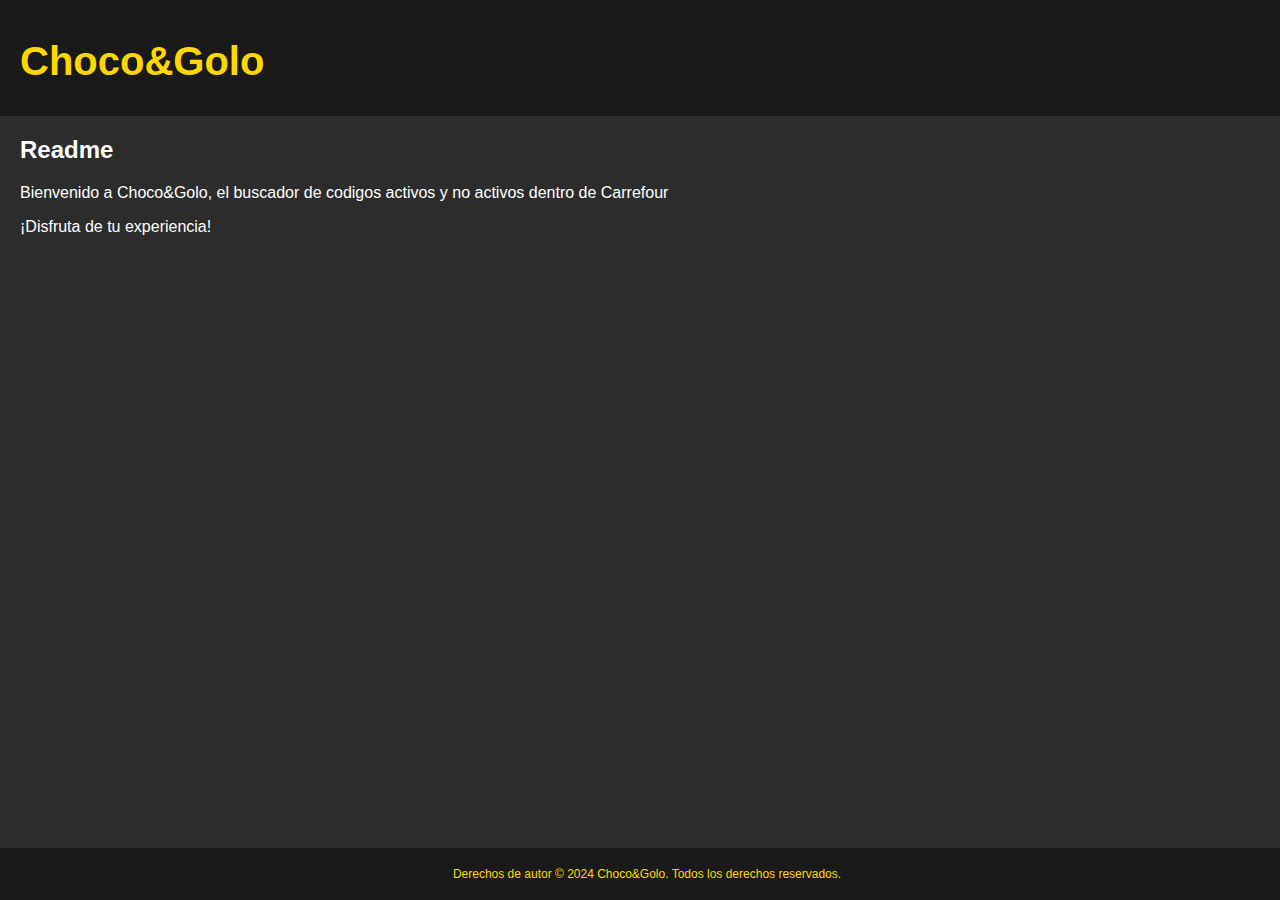
==== pages/readme.html @ 941ab7f6 "first commit" ====
<!DOCTYPE html>
<html lang="en">
<head>
    <meta charset="UTF-8">
    <meta http-equiv="X-UA-Compatible" content="IE=edge">
    <meta name="viewport" content="width=device-width, initial-scale=1.0">
    <title>Readme</title>
    <link rel="stylesheet" href="../styles.css"> <!-- Vincula el archivo CSS desde la carpeta raíz -->
</head>
<body>
    <header class="header">
        <div class="container">
            <h1>Choco&Golo</h1>
        </div>
    </header>
    <main>
        <div class="container">
            <h2>Readme</h2>
            <p>Bienvenido a Choco&Golo, el buscador de codigos activos y no activos dentro de Carrefour</p>
            <p>¡Disfruta de tu experiencia!</p>
        </div>
    </main>
    <footer class="footer">
        <div class="container">
            <p>Derechos de autor &copy; 2024 Choco&Golo. Todos los derechos reservados.</p>
        </div>
    </footer>
</body>
</html>
---- styles.css ----
/* Estilos de Index */
body {
    font-family: 'Oswald', sans-serif; /* Usando la fuente Oswald */
    background-color: #2c2c2c; /* Color de fondo oscuro */
    color: #fff; /* Color de texto principal */
    margin: 0;
    padding: 0;
}

header {
    background-color: #1a1a1a; /* Color de encabezado oscuro */
    padding: 12px 0;
}

.container {
    max-width: 1200px;
    margin: 0 10px;
    padding: 0 10px;
}

h1 {
    font-size: 2.5rem;
    margin-bottom: 20px;
    color: #ffd700; /* Color de texto dorado */
}

.search-container {
    display: flex;
    align-items: center;
    margin-top: 20px;
}

input[type="text"] {
    width: 300px;
    padding: 10px;
    font-size: 1rem;
    border: none;
    border-radius: 20px;
    margin-right: 10px;
    background-color: #fff; /* Color de fondo blanco para el campo de entrada */
    color: #2c2c2c; /* Color de texto oscuro */
    border: 2px solid #ffd700; /* Borde dorado */
}

input[type="text"]::placeholder {
    color: #2c2c2c; /* Color de texto de marcador de posición oscuro */
}

button {
    padding: 10px 20px;
    font-size: 1rem;
    border: none;
    border-radius: 20px;
    background-color: #ffd700; /* Color de botón dorado */
    color: #2c2c2c; /* Color de texto oscuro */
    cursor: pointer;
    transition: background-color 0.3s ease;
    border: 2px solid #ffd700; /* Borde dorado */
}

button:hover {
    background-color: #e6ac00; /* Cambio de color al pasar el cursor */
}

.main-container {
    display: flex;
    justify-content: center;
    align-items: center;
    height: 70vh;
}

#results {
    max-width: 800px;
    margin-top: 10px;
}

ul {
    list-style-type: none;
    padding: 0;
}

li {
    background-color: #fff; /* Color de fondo blanco para resaltar los resultados */
    padding: 20px;
    margin-bottom: 10px;
    border-radius: 10px;
    border: 2px solid #ffd700; /* Borde dorado */
}

li:hover {
    background-color: #f0f0f0; /* Cambio de color al pasar el cursor */
}
.footer {
    font-size: 12px;
    display: flex;
    justify-content: center;
    align-items: center; /* Centrar verticalmente */
    color: #ffd700; /* Color de texto dorado */
    background-color: #1a1a1a; /* Color de footer oscuro */
    padding: 7px;
    position: fixed; /* Fijar el footer */
    bottom: 0; /* Colocar en la parte inferior */
    width: 100%; /* Ancho completo */
}


/* Estilos para login.html */

input[type="text"],
input[type="password"] {
    width: calc(80% - 40px); 
    padding: 10px;
    font-size: 1rem;
    border: none;
    border-radius: 20px;
    margin-bottom: 10px;
    background-color: #fff; /* Color de fondo blanco para los campos de entrada */
    color: #2c2c2c; /* Color de texto oscuro */
    border: 2px solid #ffd700; /* Borde dorado */
    margin-left: 50px; /* Centrar el campo de entrada */
    margin-right: 50px; /* Centrar el campo de entrada */
}

button[type="submit"] {
    width: 100px; /* Ancho más pequeño */
    padding: 8px 16px; /* Tamaño de padding más pequeño para ajustarse al botón más pequeño */
    font-size: 1rem;
    border: none;
    border-radius: 20px;
    background-color: #ffd700; /* Color de botón dorado */
    color: #2c2c2c; /* Color de texto oscuro */
    cursor: pointer;
    transition: background-color 0.3s ease; /* Transición para el cambio de color */
    border: 2px solid #ffd700; /* Borde dorado */
    margin-left: auto;
    margin-right: auto; 
}

button[type="submit"]:hover {
    background-color: #e6ac00; /* Cambio de color al pasar el cursor */
}

/* Estilos para el enlace dentro de .readme */
.readme {
    color: #ffd700; /* Color amarillo */
    text-decoration: none; /* Quitar subrayado del enlace */
    float: right; /* Alinear a la derecha */
    margin-top: 10px; /* Espacio superior */
    margin-right: 10px; /* Espacio derecho */
}
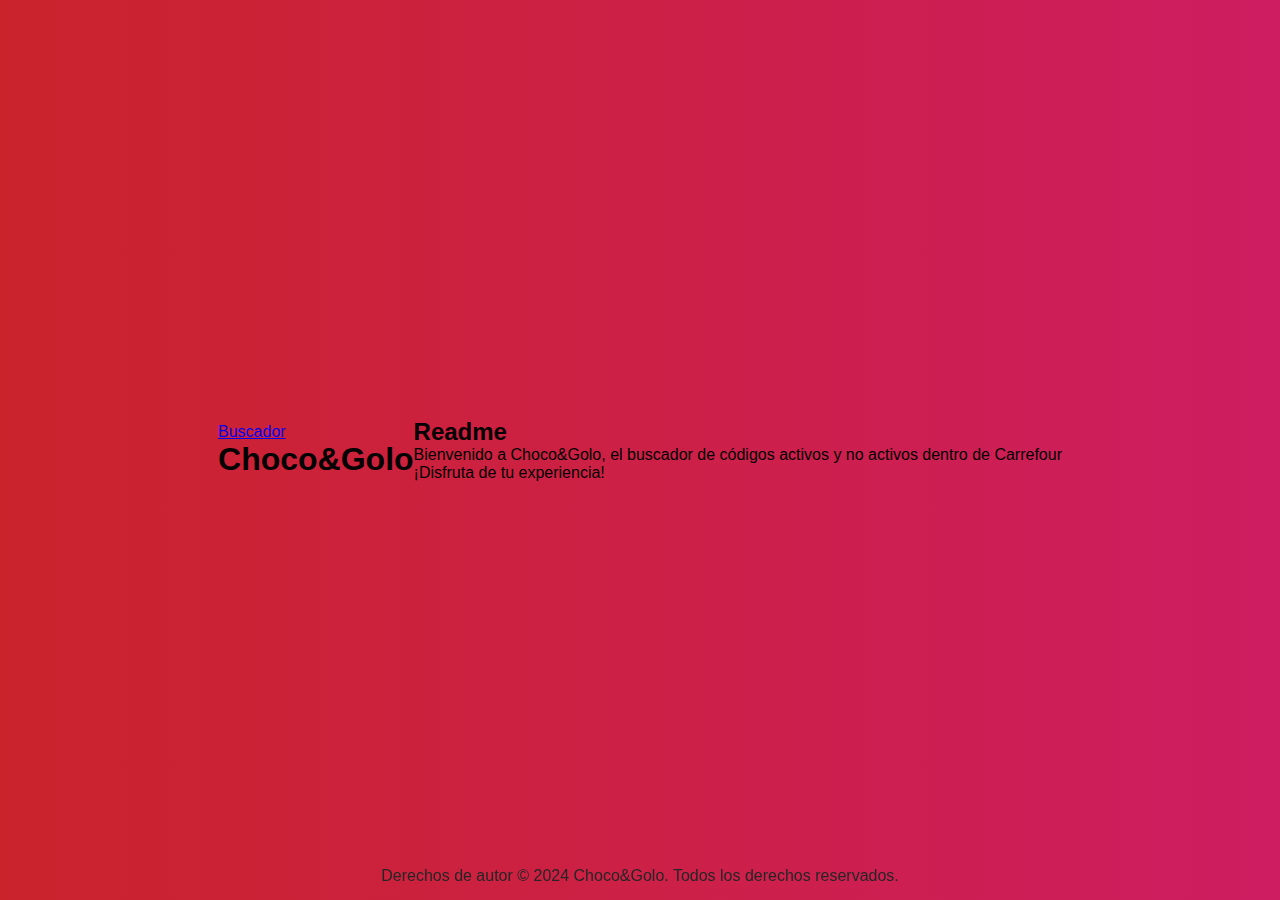
==== commit 3ad9a0f9: "second commit" ====
--- a/pages/readme.html
+++ b/pages/readme.html
@@ -9,14 +9,15 @@
 </head>
 <body>
     <header class="header">
+        <a class="readme" href="./search.html">Buscador</a>
         <div class="container">
-            <h1>Choco&Golo</h1>
+            <h1 class="title">Choco&Golo</h1>
         </div>
     </header>
     <main>
         <div class="container">
-            <h2>Readme</h2>
-            <p>Bienvenido a Choco&Golo, el buscador de codigos activos y no activos dentro de Carrefour</p>
+            <h2 class="title">Readme</h2>
+            <p>Bienvenido a Choco&Golo, el buscador de códigos activos y no activos dentro de Carrefour</p>
             <p>¡Disfruta de tu experiencia!</p>
         </div>
     </main>
@@ -27,3 +28,4 @@
     </footer>
 </body>
 </html>
+
--- a/styles.css
+++ b/styles.css
@@ -1,150 +1,70 @@
-/* Estilos de Index */
-body {
-    font-family: 'Oswald', sans-serif; /* Usando la fuente Oswald */
-    background-color: #2c2c2c; /* Color de fondo oscuro */
-    color: #fff; /* Color de texto principal */
+/* Estilos Generales */
+* {
     margin: 0;
     padding: 0;
+    box-sizing: border-box;
+    font-family: sans-serif;
 }
 
-header {
-    background-color: #1a1a1a; /* Color de encabezado oscuro */
-    padding: 12px 0;
+body {
+    display: flex;
+    align-items: center;
+    justify-content: center;
+    min-height: 100vh;
+    font-family: 'Oswald', sans-serif;
+    background: linear-gradient(to right, #cb232c, #ce1d61) 
 }
 
-.container {
-    max-width: 1200px;
-    margin: 0 10px;
-    padding: 0 10px;
+form {
+    display: flex;
+    flex-direction: column;
+    background: #fff;
+    text-align: center;
+    padding: 20px 25px;
+    box-shadow:0 5px 10px rgba(71, 3, 6, 0.7) ;
 }
 
-h1 {
-    font-size: 2.5rem;
-    margin-bottom: 20px;
-    color: #ffd700; /* Color de texto dorado */
+form .title{
+    color: #252525;
+    font-size: 35px;
+    font-weight: 800;
+    margin-bottom: 30px;
 }
 
-.search-container {
-    display: flex;
-    align-items: center;
-    margin-top: 20px;
+form label {
+    margin-bottom: 35px;
 }
 
-input[type="text"] {
-    width: 300px;
-    padding: 10px;
-    font-size: 1rem;
+form label input {
+    outline: none;
     border: none;
-    border-radius: 20px;
-    margin-right: 10px;
-    background-color: #fff; /* Color de fondo blanco para el campo de entrada */
-    color: #2c2c2c; /* Color de texto oscuro */
-    border: 2px solid #ffd700; /* Borde dorado */
+    color: #252525;
+    border-bottom: solid 1px #ce1d61;
+    padding: 0 5px;
+    font-size: 18px;
 }
 
-input[type="text"]::placeholder {
-    color: #2c2c2c; /* Color de texto de marcador de posición oscuro */
+form .link  {
+    color: #252525;
+    margin-bottom: 15px;
 }
 
-button {
-    padding: 10px 20px;
-    font-size: 1rem;
+form button {
+    color: #fff;
     border: none;
-    border-radius: 20px;
-    background-color: #ffd700; /* Color de botón dorado */
-    color: #2c2c2c; /* Color de texto oscuro */
+    background: linear-gradient(to right, #cb232c, #ce1d61);
+    padding: 10px 15px;
     cursor: pointer;
-    transition: background-color 0.3s ease;
-    border: 2px solid #ffd700; /* Borde dorado */
+    font-size: 20px;
 }
 
-button:hover {
-    background-color: #e6ac00; /* Cambio de color al pasar el cursor */
-}
-
-.main-container {
-    display: flex;
-    justify-content: center;
-    align-items: center;
-    height: 70vh;
-}
-
-#results {
-    max-width: 800px;
-    margin-top: 10px;
-}
-
-ul {
-    list-style-type: none;
-    padding: 0;
-}
-
-li {
-    background-color: #fff; /* Color de fondo blanco para resaltar los resultados */
-    padding: 20px;
-    margin-bottom: 10px;
-    border-radius: 10px;
-    border: 2px solid #ffd700; /* Borde dorado */
-}
-
-li:hover {
-    background-color: #f0f0f0; /* Cambio de color al pasar el cursor */
-}
-.footer {
-    font-size: 12px;
-    display: flex;
-    justify-content: center;
-    align-items: center; /* Centrar verticalmente */
-    color: #ffd700; /* Color de texto dorado */
-    background-color: #1a1a1a; /* Color de footer oscuro */
-    padding: 7px;
-    position: fixed; /* Fijar el footer */
-    bottom: 0; /* Colocar en la parte inferior */
-    width: 100%; /* Ancho completo */
-}
-
-
-/* Estilos para login.html */
-
-input[type="text"],
-input[type="password"] {
-    width: calc(80% - 40px); 
-    padding: 10px;
-    font-size: 1rem;
-    border: none;
-    border-radius: 20px;
-    margin-bottom: 10px;
-    background-color: #fff; /* Color de fondo blanco para los campos de entrada */
-    color: #2c2c2c; /* Color de texto oscuro */
-    border: 2px solid #ffd700; /* Borde dorado */
-    margin-left: 50px; /* Centrar el campo de entrada */
-    margin-right: 50px; /* Centrar el campo de entrada */
-}
-
-button[type="submit"] {
-    width: 100px; /* Ancho más pequeño */
-    padding: 8px 16px; /* Tamaño de padding más pequeño para ajustarse al botón más pequeño */
-    font-size: 1rem;
-    border: none;
-    border-radius: 20px;
-    background-color: #ffd700; /* Color de botón dorado */
-    color: #2c2c2c; /* Color de texto oscuro */
-    cursor: pointer;
-    transition: background-color 0.3s ease; /* Transición para el cambio de color */
-    border: 2px solid #ffd700; /* Borde dorado */
-    margin-left: auto;
-    margin-right: auto; 
-}
-
-button[type="submit"]:hover {
-    background-color: #e6ac00; /* Cambio de color al pasar el cursor */
-}
-
-/* Estilos para el enlace dentro de .readme */
-.readme {
-    color: #ffd700; /* Color amarillo */
-    text-decoration: none; /* Quitar subrayado del enlace */
-    float: right; /* Alinear a la derecha */
-    margin-top: 10px; /* Espacio superior */
-    margin-right: 10px; /* Espacio derecho */
+footer.footer {
+    position: fixed; 
+    left: 0;
+    bottom: 0;
+    width: 100%; 
+    background-color: none;
+    color: #252525;
+    text-align: center;
+    padding: 15px 0; 
 }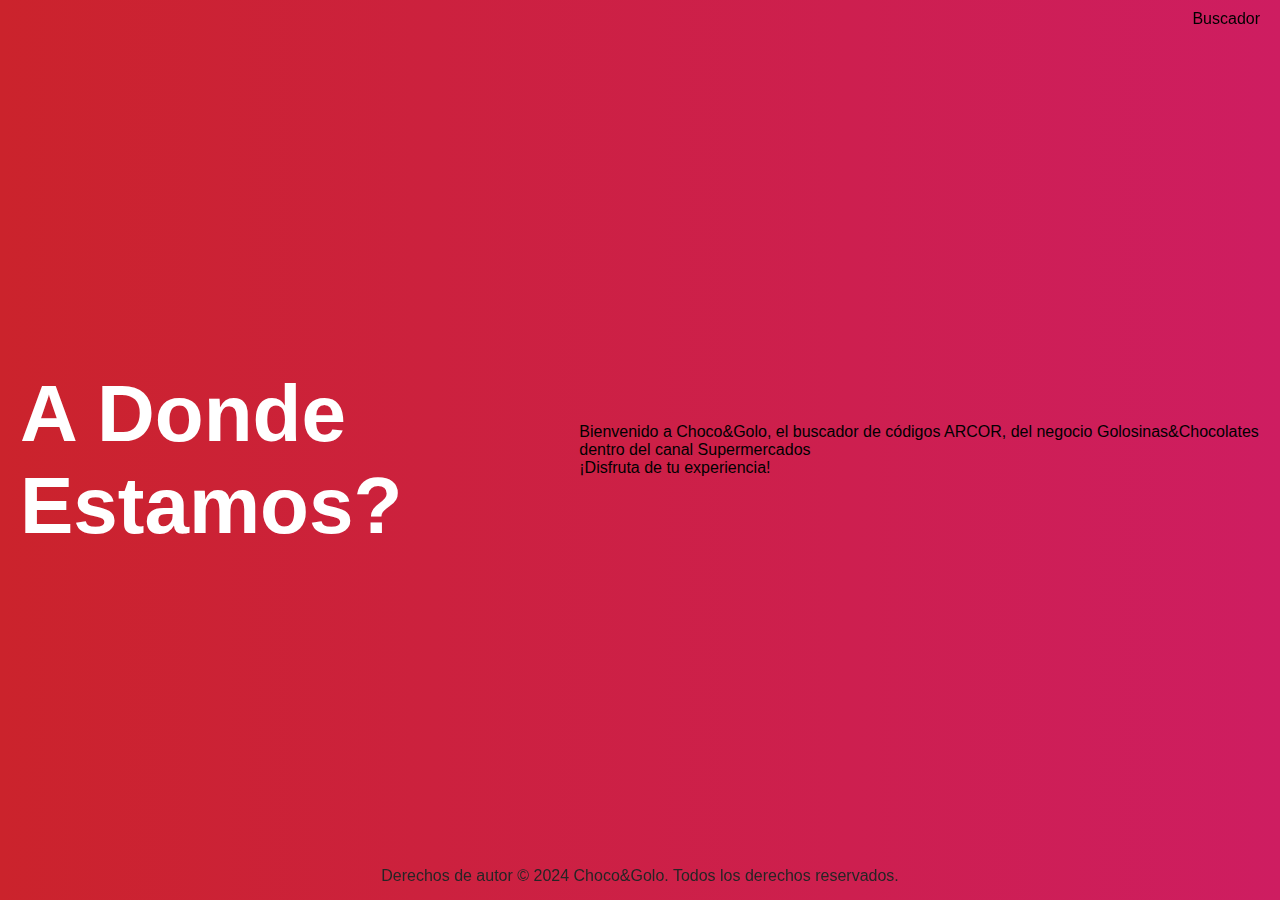
==== commit 7a969934: "third commit" ====
--- a/pages/readme.html
+++ b/pages/readme.html
@@ -5,19 +5,18 @@
     <meta http-equiv="X-UA-Compatible" content="IE=edge">
     <meta name="viewport" content="width=device-width, initial-scale=1.0">
     <title>Readme</title>
-    <link rel="stylesheet" href="../styles.css"> <!-- Vincula el archivo CSS desde la carpeta raíz -->
+    <link rel="stylesheet" href="../styles.css">
 </head>
 <body>
     <header class="header">
-        <a class="readme" href="./search.html">Buscador</a>
-        <div class="container">
-            <h1 class="title">Choco&Golo</h1>
+        <a href="./search.html" class="link2">Buscador</a>
+    </header>
+        <div class="titulo2">
+        <h1>A Donde Estamos?</h1>
         </div>
-    </header>
     <main>
         <div class="container">
-            <h2 class="title">Readme</h2>
-            <p>Bienvenido a Choco&Golo, el buscador de códigos activos y no activos dentro de Carrefour</p>
+            <p>Bienvenido a Choco&Golo, el buscador de códigos ARCOR, del negocio Golosinas&Chocolates dentro del canal Supermercados</p>
             <p>¡Disfruta de tu experiencia!</p>
         </div>
     </main>
--- a/styles.css
+++ b/styles.css
@@ -57,7 +57,7 @@
     cursor: pointer;
     font-size: 20px;
 }
-
+/*Footer generales*/
 footer.footer {
     position: fixed; 
     left: 0;
@@ -67,4 +67,26 @@
     color: #252525;
     text-align: center;
     padding: 15px 0; 
-}+}
+/*Estilos para el header de las paginas 2 y 3*/
+.header {
+    position: fixed; /* Para mantener el encabezado en la parte superior */
+    top: 0;
+    right: 0;
+    padding: 10px 20px; /* Espaciado interno */
+    background-color: transparent; /* Color de fondo transparente */
+}
+
+.link2 {
+    color: black; /* Color de texto negro */
+    text-decoration: none; /* Sin subrayado */
+    margin-left: 20px; /* Espacio entre enlaces */
+}
+
+.titulo2 {
+    color: #fff; /* Color de texto blanco */
+    font-size: 2.5rem; /* Tamaño de fuente más grande */
+    text-align: left; /* Alineado a la izquierda */
+    margin-top: 20px; /* Espacio superior */
+    margin-left: 20px; /* Espacio izquierdo */
+}
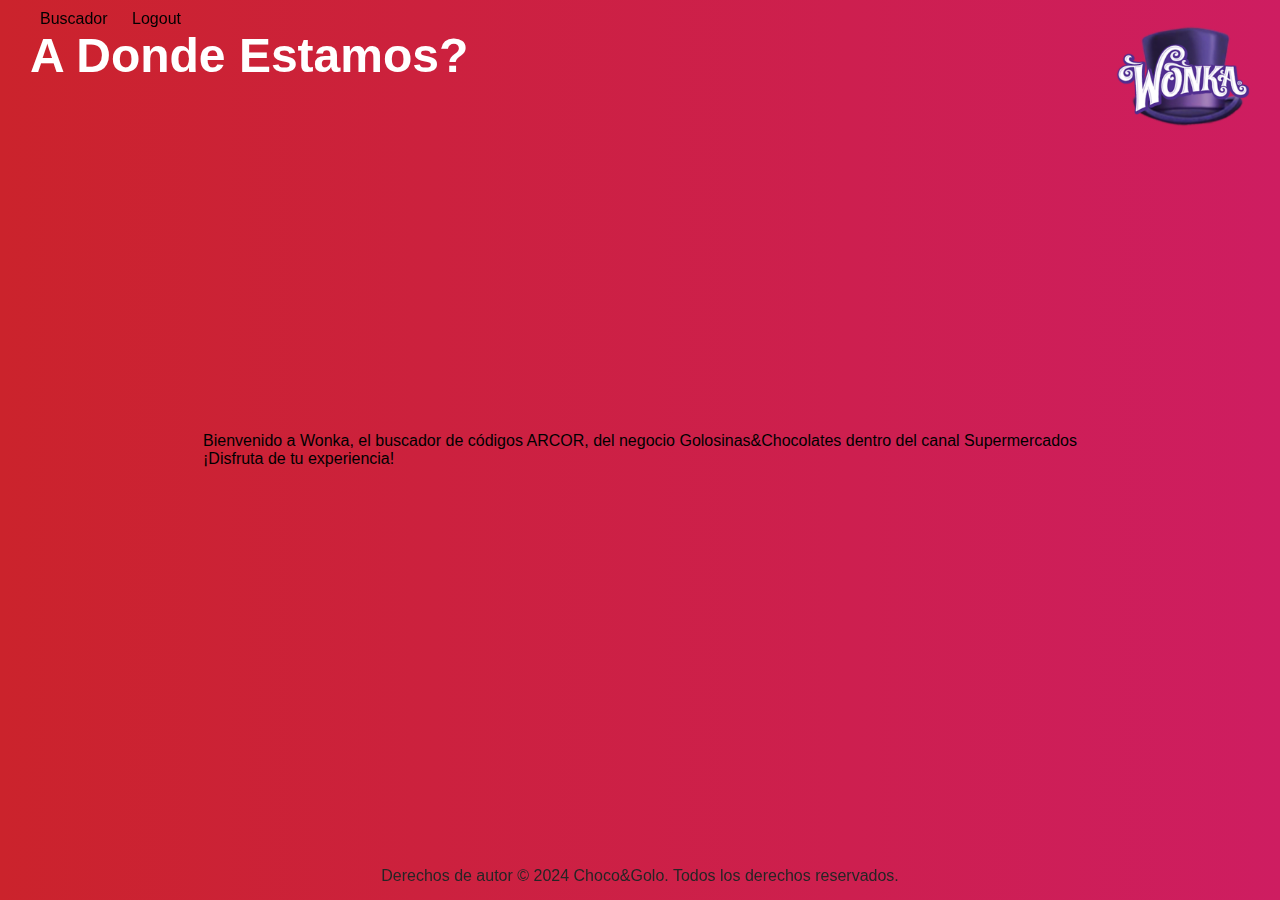
==== commit 540d8f3a: "sixth commit" ====
--- a/pages/readme.html
+++ b/pages/readme.html
@@ -6,17 +6,26 @@
     <meta name="viewport" content="width=device-width, initial-scale=1.0">
     <title>Readme</title>
     <link rel="stylesheet" href="../styles.css">
+    <link rel="icon" href="../images/wonka.ico">
 </head>
+<main class="logo">
+    <nav>
+        <label for="" class="brand">
+            <a href=""><img src="../images/logo.png" alt=""></a>
+        </label>
+    </nav>
+</main>
 <body>
     <header class="header">
         <a href="./search.html" class="link2">Buscador</a>
+        <a href="/index.html" class="link2">Logout</a>
+            <div class="titulo2">
+                <h1>A Donde Estamos?</h1>
+            </div>
     </header>
-        <div class="titulo2">
-        <h1>A Donde Estamos?</h1>
-        </div>
     <main>
         <div class="container">
-            <p>Bienvenido a Choco&Golo, el buscador de códigos ARCOR, del negocio Golosinas&Chocolates dentro del canal Supermercados</p>
+            <p>Bienvenido a Wonka, el buscador de códigos ARCOR, del negocio Golosinas&Chocolates dentro del canal Supermercados</p>
             <p>¡Disfruta de tu experiencia!</p>
         </div>
     </main>
--- a/styles.css
+++ b/styles.css
@@ -20,7 +20,7 @@
     flex-direction: column;
     background: #fff;
     text-align: center;
-    padding: 20px 25px;
+    padding: 40px 50px;
     box-shadow:0 5px 10px rgba(71, 3, 6, 0.7) ;
 }
 
@@ -72,9 +72,9 @@
 .header {
     position: fixed; /* Para mantener el encabezado en la parte superior */
     top: 0;
-    right: 0;
+    left: 0; /* Posiciona el encabezado en la esquina superior izquierda */
     padding: 10px 20px; /* Espaciado interno */
-    background-color: transparent; /* Color de fondo transparente */
+    background-color: transparent;
 }
 
 .link2 {
@@ -84,9 +84,36 @@
 }
 
 .titulo2 {
-    color: #fff; /* Color de texto blanco */
-    font-size: 2.5rem; /* Tamaño de fuente más grande */
-    text-align: left; /* Alineado a la izquierda */
-    margin-top: 20px; /* Espacio superior */
-    margin-left: 20px; /* Espacio izquierdo */
+    color: #fff; 
+    font-size: 1.5rem; 
+    text-align: right; 
+    margin-left: 10px; 
 }
+
+/*Logo Wonka*/
+.logo {
+    position: fixed; /* Posición fija para mantenerlo en la esquina */
+    top: 0; /* Alinea el logo en la parte superior */
+    right: 0; /* Alinea el logo en la parte derecha */
+    margin: 20px; /* Margen opcional para espacio desde el borde */
+    z-index: 1000; /* Z-index para asegurar que esté por encima de otros elementos */
+}
+
+.brand img {
+    max-width: 150px; /* Ancho máximo de la imagen */
+    max-height: 150px; /* Altura máxima de la imagen */
+}
+
+/* Box de pagina Search*/
+#searchInput {
+    width: 300px; /* Ancho del input */
+    padding: 10px; /* Espaciado interno */
+    font-size: 16px; /* Tamaño de fuente */
+    border: 2px solid #ccc; /* Borde del input */
+    border-radius: 5px; /* Radio de borde para esquinas redondeadas */
+    outline: none; /* Elimina el contorno al enfocar */
+}
+
+#searchInput::placeholder {
+    color: #999; /* Color del texto de marcador de posición */
+}